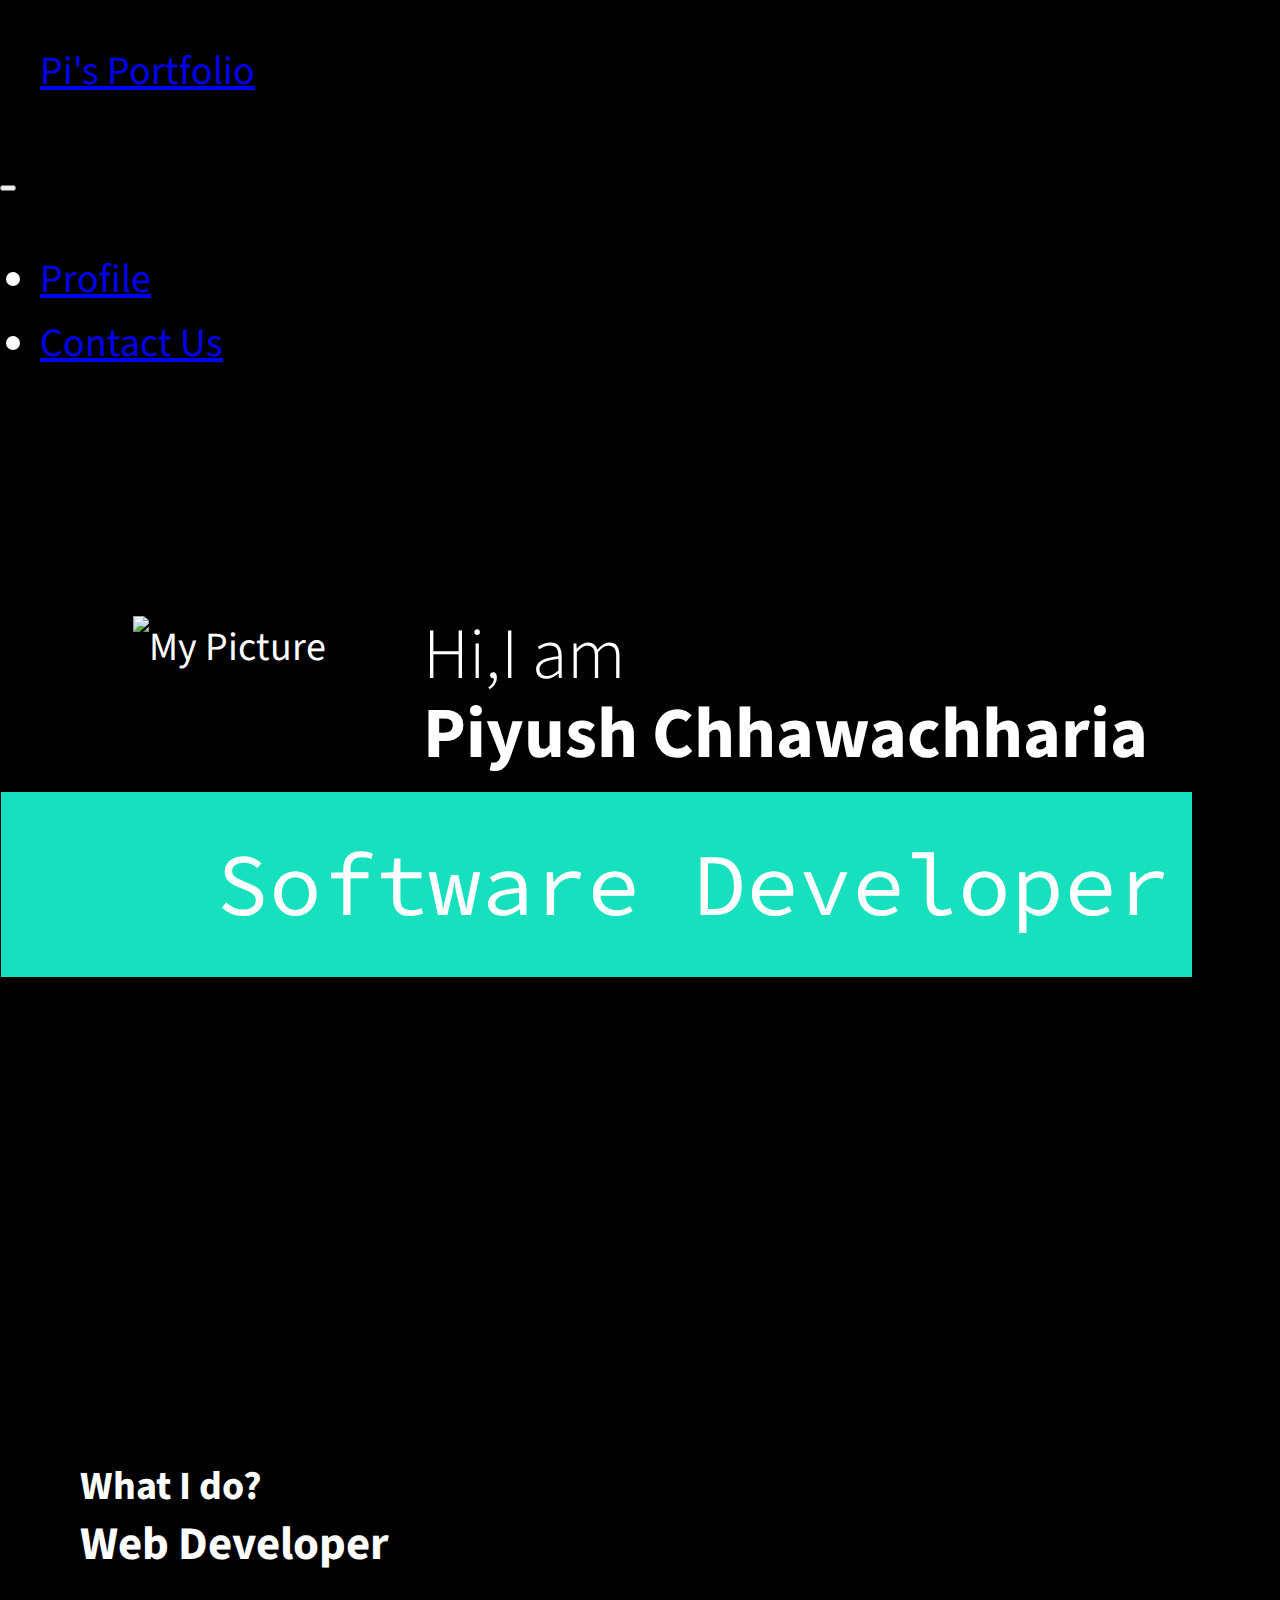
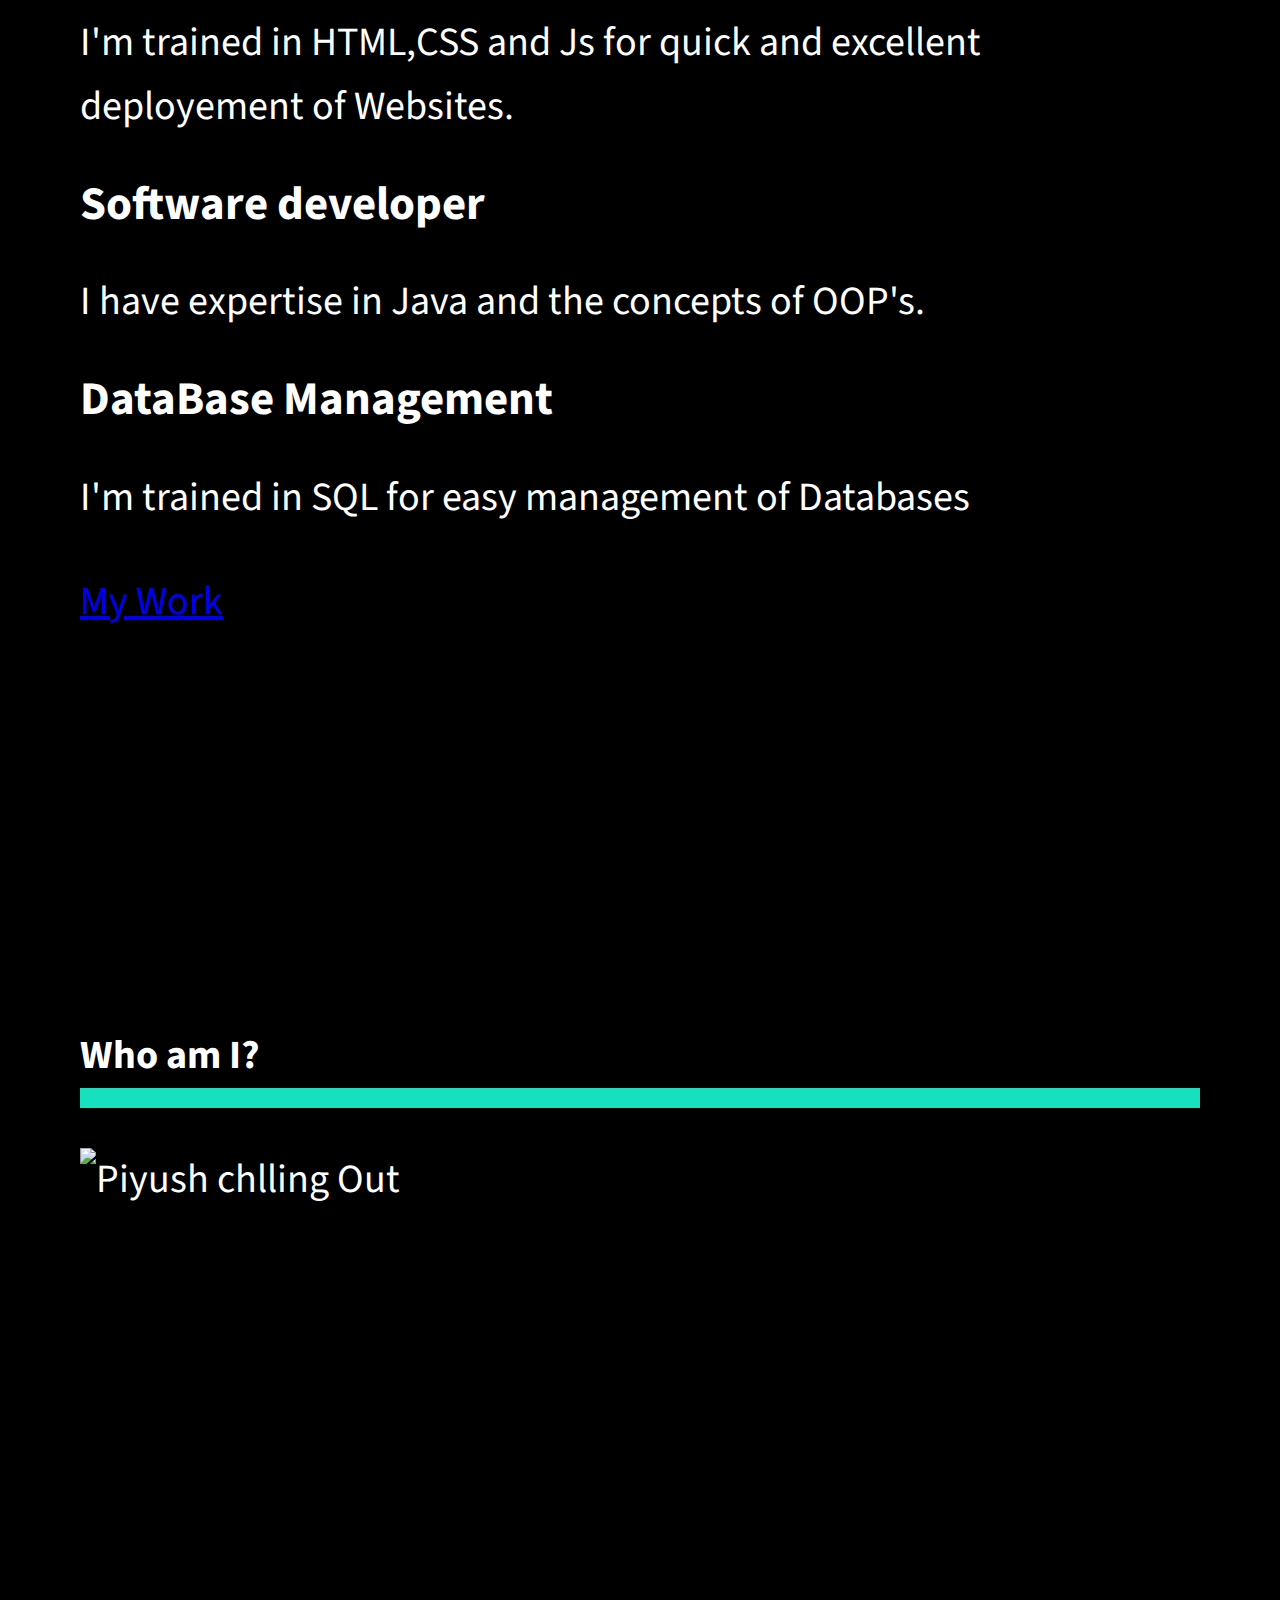
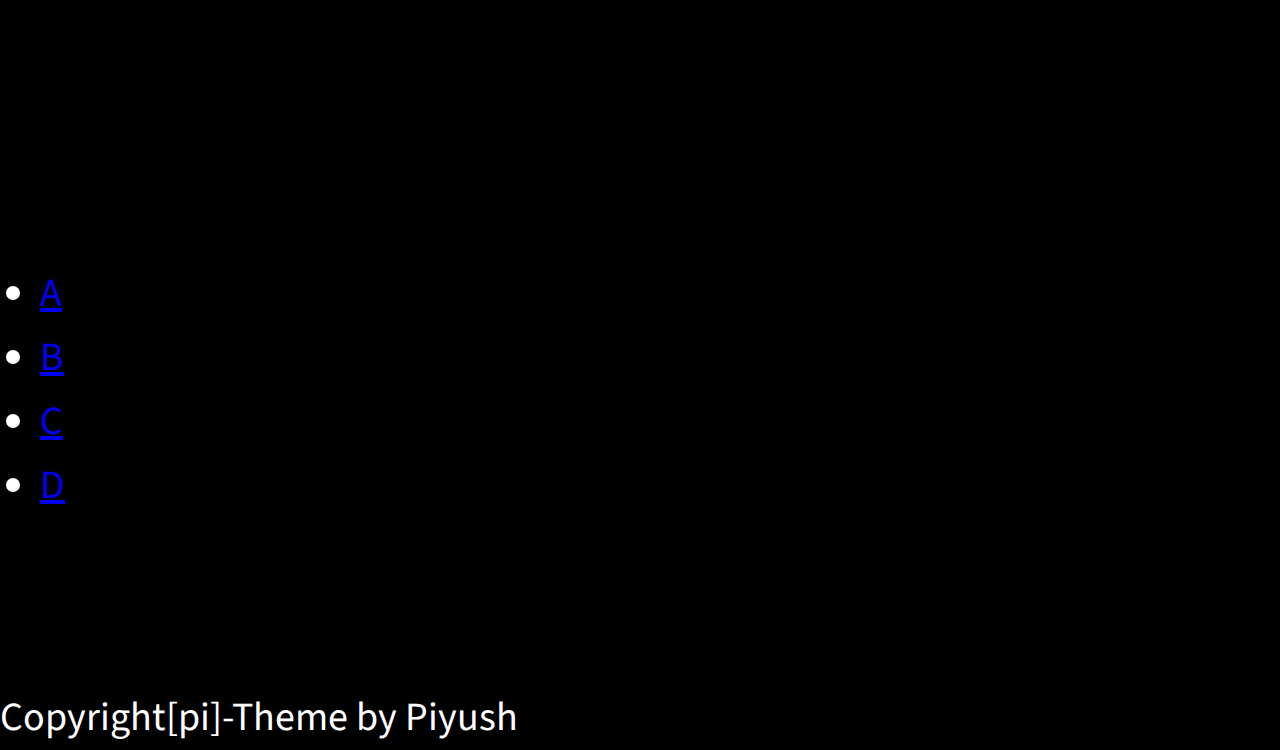
==== index.html @ 7541da97 "Updated index.html 1.0" ====
<!DOCTYPE html>
<html>
    <head>
        <meta charset="utf-8">
        <meta name="viewport" content="width-device-width, initial-scale=1">
        <title>Pi's Portfolio</title>
        <link rel="shortcut icon" type="image/png" href="./Images/fervi.png"/>
        
        <link rel="preconnect" href="https://fonts.googleapis.com">
        <link rel="preconnect" href="https://fonts.gstatic.com" crossorigin>
        <link href="https://fonts.googleapis.com/css2?family=Source+Code+Pro:wght@300&family=Source+Sans+Pro:ital,wght@1,200&display=swap" rel="stylesheet">

        <link rel="stylesheet" href="./body_index.css">
        <link href="https://cdn.jsdelivr.net/npm/bootstrap@5.1.3/dist/css/bootstrap.min.css" rel="stylesheet" integrity="sha384-1BmE4kWBq78iYhFldvKuhfTAU6auU8tT94WrHftjDbrCEXSU1oBoqyl2QvZ6jIW3" crossorigin="anonymous">
        <script src="https://kit.fontawesome.com/21ead81141.js" crossorigin="anonymous"></script>
    </head>
    <body>
        <header>
        <nav id="nav" class="navbar navbar-dark bg-dark navbar-expand-md">
            <div class="container-fluid">
            <ul class="navbar-nav me-auto">
            <i class="far fa-address-card fa-2x" ></i>
            <a class="navbar-brand" href="#"> Pi's Portfolio</a>
            </ul>
            <button class="navbar-toggler" type="button" data-bs-toggle="collapse" data-bs-target="#navbarNav" aria-controls="navbarNav" aria-expanded="false" aria-label="Toggle navigation">
                <span class="navbar-toggler-icon"></span>
              </button>
              <div class="collapse navbar-collapse" id="navbarNav">
                <ul class="navbar-nav ms-auto">
                    <li class="nav-item">
                        <a class="nav-link active" href="./profile.html">Profile</a>
                      </li>
                  <li class="nav-item">
                    <a class="nav-link active" aria-current="page" href="./contact.html">Contact Us </a>
                  </li>
                  <!--  <li class="nav-item">
                    <a class="nav-link" href="mailto:piyushchhawachharia@gmail.com">Mail Us</a>
                  </li> -->
                 
                </ul>
              </div>
            </div>
        </nav>
        </header>
       <!--Intro-->
        <section class="intro" id="home">
        <h1 class="section_title section_title_intro">
          Hi,I am <strong>Piyush Chhawachharia</strong>
        </h1>
        <p class="section_subtitle section_subtitle_intro">
          Software Developer
        </p>
        <img src="./Images/sunrise1.jpeg" alt="My Picture" class="intro_img">
        </section>
        <!-- 2nd part-->
        <section class="my-jobs" id="jobs">
          <h2 class="section_title section_title_jobs">What I do?</h2>
          <div class="jobs">
            <div class="job">
              <h3>Web Developer</h3>
              <p> I'm trained in HTML,CSS and Js for quick and excellent deployement of Websites.</p>
            </div>
            <div class="job">
              <h3>Software developer</h3>
              <p>I have expertise in Java and the concepts of OOP's.</p>
            </div>
            <div class="job">
              <h3>DataBase Management</h3>
              <p>I'm trained in SQL for easy management of Databases</p>
            </div>
            </div>
            <a href="#work" class="btn">My Work</a>
        </section>
        <!--3rd part-->
        <section class="about-me" id="about">
          <h2 class="section_title section_title_about">Who am I?</h2>
          <p class="section_subtitle section_subtitle_about"></p>

          <div class="about-me_body">
            <p></p>
            <p></p>
          </div>
          <img src="" alt="Piyush chlling Out">
        </section>
        <!--4th part--->
        <section class="my-work" id="work">
          <h2 class="section_title"></h2>
          <p class="section_subtitle"></p>

        <div class="port">
          <a href="" class="port_item">
            <img src="" alt="" class="port_img">
          </a>

          <a href="" class="port_item">
            <img src="" alt="" class="port_img">
          </a>

          <a href="" class="port_item">
            <img src="" alt="" class="port_img">
          </a>

          <a href="" class="port_item">
            <img src="" alt="" class="port_img">
          </a>
          
          <a href="" class="port_item">
            <img src="" alt="" class="port_img">
          </a>
        </div>
        </section>  
        
        
          
          
        
        <footer>
          <ul class="social_list">
            <li class="socail_list_item"><a class="social_list_link" href="https://github.com">A</a></li>
            <li class="socail_list_item"><a class="social_list_link" href="https://github.com">B</a></li>
            <li class="socail_list_item"><a class="social_list_link" href="https://github.com">C</a></li>
            <li class="socail_list_item"><a class="social_list_link" href="https://github.com">D</a></li>
          </ul>
          <span class="f1">
          <br>
          <br>
       
          </span>
          <span class="f2">Copyright[pi]-Theme by Piyush</span>
          <br>

          </footer>

         
    
        <script src="https://kit.fontawesome.com/21ead81141.js" crossorigin="anonymous"></script>
        <script src="https://cdn.jsdelivr.net/npm/bootstrap@5.1.3/dist/js/bootstrap.bundle.min.js" integrity="sha384-ka7Sk0Gln4gmtz2MlQnikT1wXgYsOg+OMhuP+IlRH9sENBO0LRn5q+8nbTov4+1p" crossorigin="anonymous"></script>
        </body>
</html>
---- body_index.css ----
*,
*::before,
*::after{
    box-sizing: border-box;;
}
.profile_anchor{
    color:white;
}
/* Custom Variables*/
:root{
    --ff-primary: 'Source Sans Pro', sans-serif;
    --ff-secondary: 'Source Code Pro', monospace;

    --fw-reg:300;
     --fw-bold:900;
    
     --fs-h1:3rem;
     --fs-h2:2.25rem;
     --fs-h3:1.5rem;
     --fs:h4:1rem;
}

@media(min-width:800px){
    :root{
        --fs-h1:4.5rem;
        --fs-h2:3.25rem;
        --fs-h3:2.5rem;
        --fs:h4:1.5rem;  
    }
}

a .navbar-brand{
    font-family: RoadTest;
    color:#000000;
}
#navbar-nav{
    text-align: right;
}

i{ 
    padding-top:2px;
    color: white;
}
body{
    background: black;
    color:white;
    margin:0;
    font-family: var(--ff-primary);
    font-size: var(--fs-h3);
    line-height: 1.6;

}
section{
    padding:5em 2em;
}
img{
    display:block;
    max-width: 100%;
    box-shadow: 0.25em 0.25em 0.75em rbga(0,0,0,.25);
}
h1,h2,h3{
    line-height: 1.1;
    margin:0;

}
h1{
    font-size: var(--fs-h1);
}
h2{
    font-size: var(--fs-h2);
}
h2{
    font-size: var(--fs-h3);
}
.section_title{
   margin-bottom: .25em;
}
.section_subtitle{
    margin:0;
    font-size: var(--fs-h3);

}
.section_title_intro strong{
    font-weight: bold;
    display:block;
}
.section_title_intro{
  font-weight: var(--fw-reg);

}
.section_subtitle_intro,.section_subtitle_about{
    background:#16e0bd;
    font-family: var(--ff-secondary);
    margin-bottom:1em;
    padding:0.25em;
}
.intro{
    position:relative;
    background: black;
    color:white;
}
@media (min-width:600px)
{
    .intro{
        display:grid;
        width:min-content;
        margin:0 auto;
        grid-column-gap: 1em;
        grid-template-areas: "img title" "img subtitle";
        grid-template-columns: min-content max-content;
    }
    .intro_img{
        grid-area: img;
        min-width: 250px;
        position: relative;;
    }
    .section_subtitle_intro{
        align-self: start;
        grid-column: -1/1;
        grid-row:2;
        text-align: right;
        position: relative;
        left:-1.5em;
        width:calc(100% + 2em);
        font-size: 2.2em;
        
    }
}
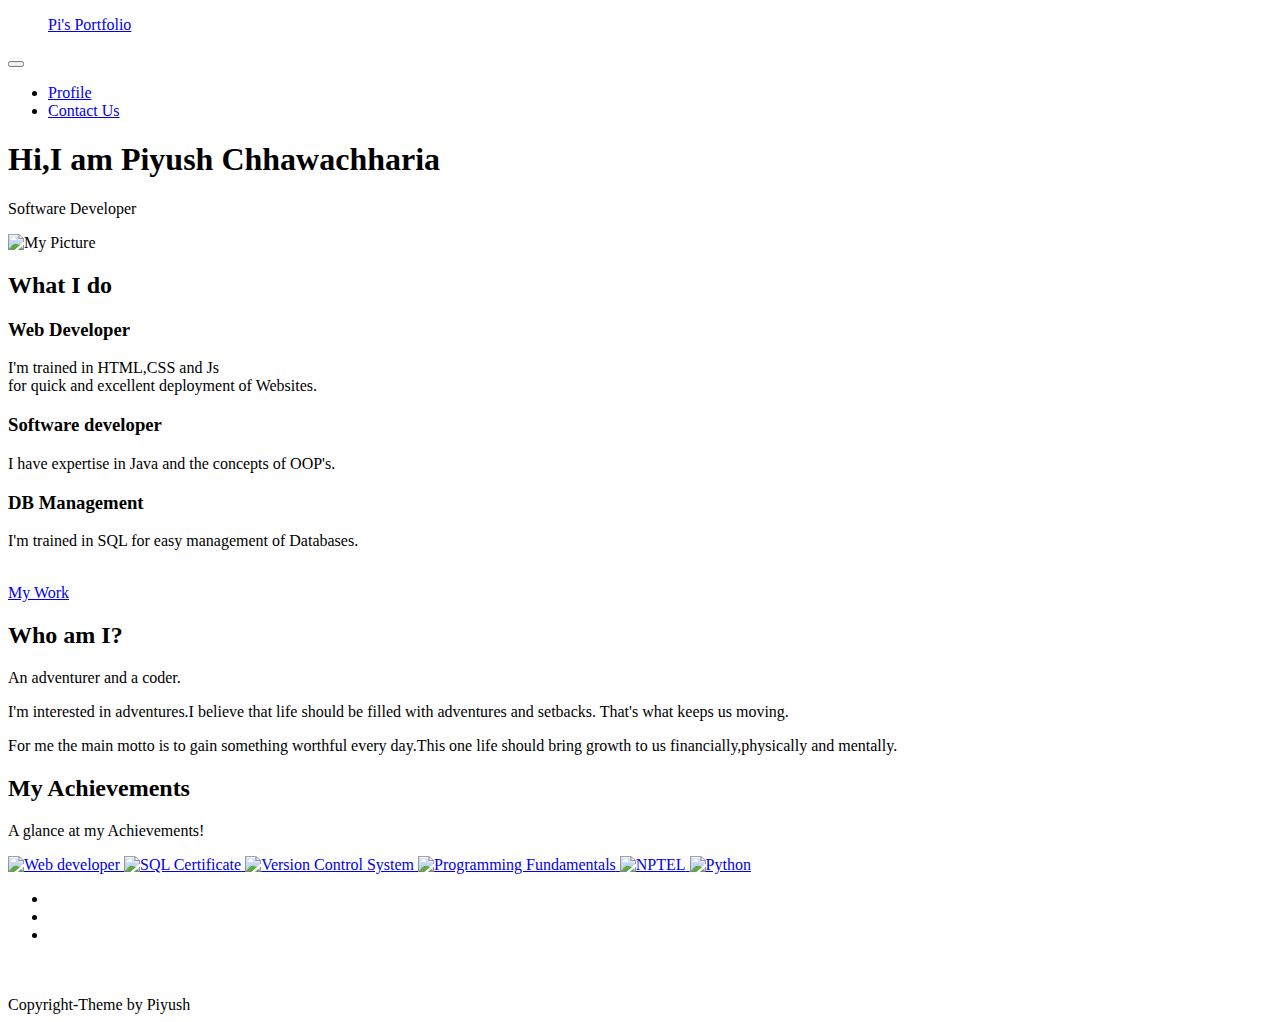
==== commit fc8a5aeb: "Final Version" ====
--- a/index.html
+++ b/index.html
@@ -10,13 +10,13 @@
         <link rel="preconnect" href="https://fonts.gstatic.com" crossorigin>
         <link href="https://fonts.googleapis.com/css2?family=Source+Code+Pro:wght@300&family=Source+Sans+Pro:ital,wght@1,200&display=swap" rel="stylesheet">
 
-        <link rel="stylesheet" href="./body_index.css">
+        <link rel="stylesheet" href="./CSS/body_index.css">
         <link href="https://cdn.jsdelivr.net/npm/bootstrap@5.1.3/dist/css/bootstrap.min.css" rel="stylesheet" integrity="sha384-1BmE4kWBq78iYhFldvKuhfTAU6auU8tT94WrHftjDbrCEXSU1oBoqyl2QvZ6jIW3" crossorigin="anonymous">
         <script src="https://kit.fontawesome.com/21ead81141.js" crossorigin="anonymous"></script>
     </head>
     <body>
         <header>
-        <nav id="nav" class="navbar navbar-dark bg-dark navbar-expand-md">
+        <nav id="nav" class="navbar navbar-dark bg-black navbar-expand-md">
             <div class="container-fluid">
             <ul class="navbar-nav me-auto">
             <i class="far fa-address-card fa-2x" ></i>
@@ -54,58 +54,62 @@
         </section>
         <!-- 2nd part-->
         <section class="my-jobs" id="jobs">
-          <h2 class="section_title section_title_jobs">What I do?</h2>
+          <h2 class="section_title section_title_jobs"> What I do</h2>
           <div class="jobs">
             <div class="job">
               <h3>Web Developer</h3>
-              <p> I'm trained in HTML,CSS and Js for quick and excellent deployement of Websites.</p>
+              <p> I'm trained in HTML,CSS and Js <br>for quick and excellent deployment of Websites.</p>
             </div>
             <div class="job">
               <h3>Software developer</h3>
               <p>I have expertise in Java and the concepts of OOP's.</p>
             </div>
             <div class="job">
-              <h3>DataBase Management</h3>
-              <p>I'm trained in SQL for easy management of Databases</p>
+              <h3>DB Management</h3>
+              <p>I'm trained in SQL for easy management of Databases.</p>
             </div>
             </div>
-            <a href="#work" class="btn">My Work</a>
+            <br>
+            <a href="https://www.hackerrank.com/piyushchhawachh1" class="mybtn">My Work</a>
         </section>
         <!--3rd part-->
         <section class="about-me" id="about">
           <h2 class="section_title section_title_about">Who am I?</h2>
-          <p class="section_subtitle section_subtitle_about"></p>
+          
+          <p class="section_subtitle section_subtitle_about">An adventurer and a coder.</p>
 
           <div class="about-me_body">
-            <p></p>
-            <p></p>
+            <p>I'm interested in adventures.I believe that life should be filled with adventures and setbacks. That's what keeps us moving.</p>
+            <p>For me the main motto is to gain something worthful every day.This one life should bring growth to us financially,physically and mentally.</p>
           </div>
-          <img src="" alt="Piyush chlling Out">
+          
         </section>
         <!--4th part--->
         <section class="my-work" id="work">
-          <h2 class="section_title"></h2>
-          <p class="section_subtitle"></p>
-
+          <h2 class="section_title"><span class="achievements">My Achievements</span></h2>
+          <p class="section_subtitle">A glance at my Achievements!</p>
         <div class="port">
-          <a href="" class="port_item">
-            <img src="" alt="" class="port_img">
+          <a href="https://www.udemy.com/certificate/UC-48501b6b-3bb0-4641-bea6-71b51f1cfcd0/" class="port_item">
+            <img src="./Images/colt.jpeg" alt="Web developer" class="port_img">
           </a>
 
-          <a href="" class="port_item">
-            <img src="" alt="" class="port_img">
+          <a href="https://www.hackerrank.com/certificates/abc8a5fd73ae" class="port_item">
+            <img src="./Images/sql.jpeg" alt="SQL Certificate" class="port_img">
           </a>
 
-          <a href="" class="port_item">
-            <img src="" alt="" class="port_img">
+          <a href="https://coursera.org/share/e70a8ecb678883512b535ae57a0e1db1" class="port_item">
+            <img src="./Images/vcs.jpeg" alt="Version Control System" class="port_img">
           </a>
 
-          <a href="" class="port_item">
-            <img src="" alt="" class="port_img">
+          <a href="https://coursera.org/share/9898b93c340000da7ca4baf7263d1139" class="port_item">
+            <img src="./Images/programming_fund.jpeg" alt="Programming Fundamentals" class="port_img">
           </a>
           
-          <a href="" class="port_item">
-            <img src="" alt="" class="port_img">
+          <a href="https://swayam.gov.in/" class="port_item">
+            <img src="./Images/nptel.jpeg" alt="NPTEL" class="port_img">
+          </a>
+          <a href="https://coursera.org/share/60f9f1238492ce914486b02fbbf7bf09" class="port_item">
+            <img src="./Images/python.jpeg" alt="Python" class="port_img">
           </a>
         </div>
         </section>  
@@ -116,17 +120,21 @@
         
         <footer>
           <ul class="social_list">
-            <li class="socail_list_item"><a class="social_list_link" href="https://github.com">A</a></li>
-            <li class="socail_list_item"><a class="social_list_link" href="https://github.com">B</a></li>
-            <li class="socail_list_item"><a class="social_list_link" href="https://github.com">C</a></li>
-            <li class="socail_list_item"><a class="social_list_link" href="https://github.com">D</a></li>
+            <li class="social_list_item"><a class="social_list_link" href="www.linkedin.com/in/piyush-chhawachharia-640321192">
+              <i class="fab fa-linkedin"></i></a></li>
+            <li class="social_list_item"><a class="social_list_link" href="https://www.coursera.org/user/53aa8fad0f5f1e97e2fda90ee7524d38">
+              <i class="fab fa-cuttlefish"></i>
+            </a></li>
+            <li class="social_list_item"><a class="social_list_link" href="https://github.com/PiyushChh">
+              <i class="fab fa-github"></i></a></li>
+            
           </ul>
           <span class="f1">
           <br>
           <br>
        
           </span>
-          <span class="f2">Copyright[pi]-Theme by Piyush</span>
+          <span class="f2">Copyright-Theme by Piyush</span>
           <br>
 
           </footer>
